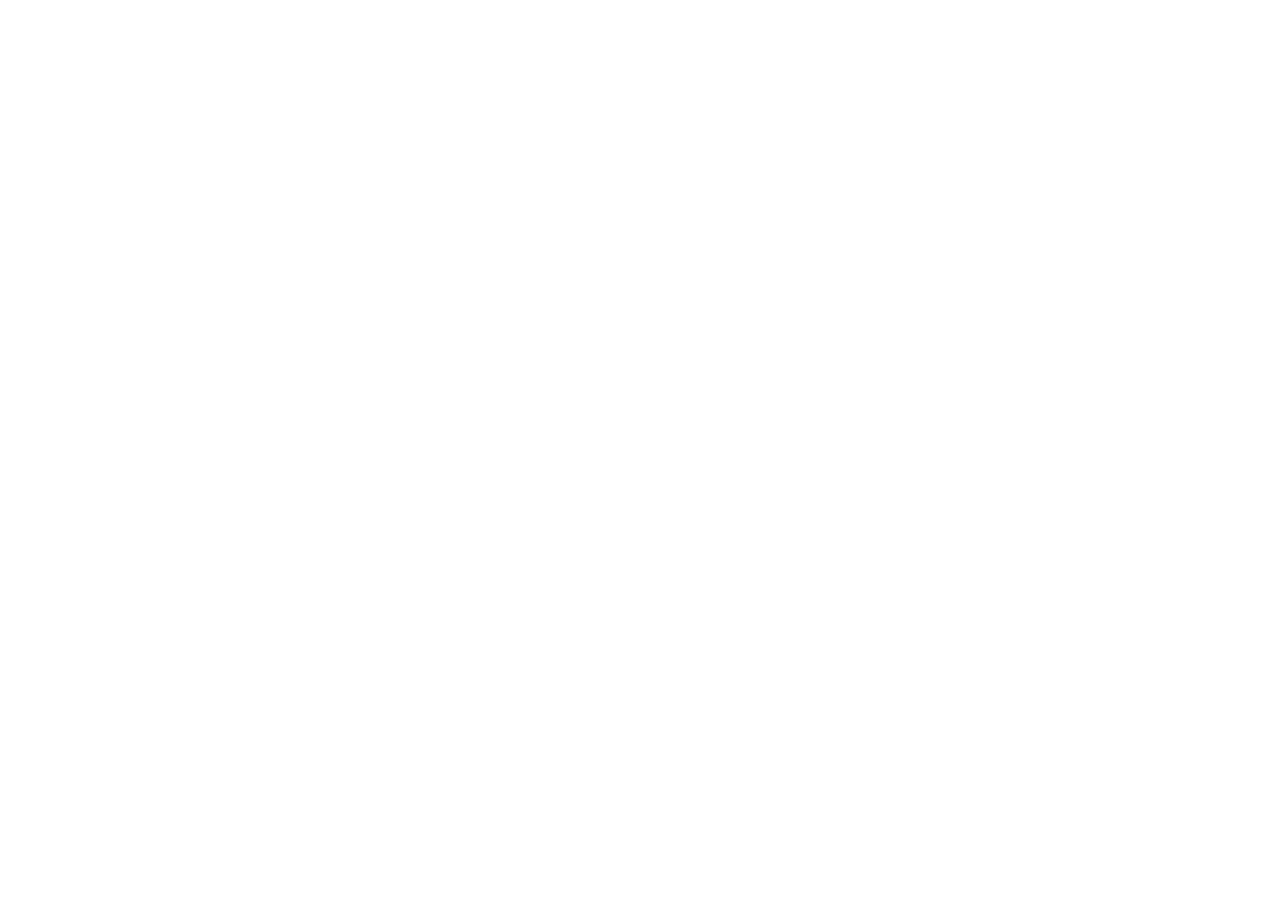
==== index.html @ f652e209 "Update index.html" ====
<!-- Hello user reading this! --->
<head>
    <meta name="viewport" content="width=device-width, initial-scale=1">
    <link rel="preconnect" href="https://fonts.googleapis.com">
    <link rel="preconnect" href="https://fonts.gstatic.com" crossorigin>
    <link href="https://fonts.googleapis.com/css2?family=Rubik:ital,wght@0,300..900;1,300..900&display=swap" rel="stylesheet">
</head>
<body style="opacity:0;">
    <div class="card center">
        <div class="title container">
            <div class="title">
            </div>
            <div class="heart">
                <img src="https://c.tenor.com/40BdfMplFhwAAAAC/tenor.gif" alt="hehe" height="20px" style="border-radius: 4px;">
            </div>
        </div>
        <div class="content container">
            <p>There's nothing here yet, apologies!</b> <span class="small">:3</span></p>
            <div class="action-navigator">
                <div class="item">
                    <div class="content container">
                        <p class="data">Plan Austesten</p>
                    </div>
                </div>
            </div>
        </div>
    </div>
    <p class="made-by">by <span class="highlight">doggoprogrammer (lumokeks)</span> <- silly name</p>
</body>
<script>
    function LoadFromURL(type, url, f) {
        const s = document.createElement((type==="js"&&"script"||"link"));
        s.onload = f;
        if(type==="js") {
            s.src = url;
        } else {
            s.rel = "stylesheet";
            s.href = url;
        };
        document.head.appendChild(s);
    };
    const toload = [
        {"js": "/JS/base.js"},
        {"css": `${location.pathname.replaceAll("index.html", "")}style.css`},
        {"js": `/JS/${location.pathname.replaceAll("index.html", "")}/_.js`}
    ];
    function StartLoading(n) {
        n = (n||0);
        if(!toload[n]) {return setTimeout(() => Animate(document.body, {}, {opacity: 1}, 1000), 1000);};
        LoadFromURL(Object.keys(toload[n])[0], Object.values(toload[n])[0], () => StartLoading(n + 1));
    };
    StartLoading();
</script>
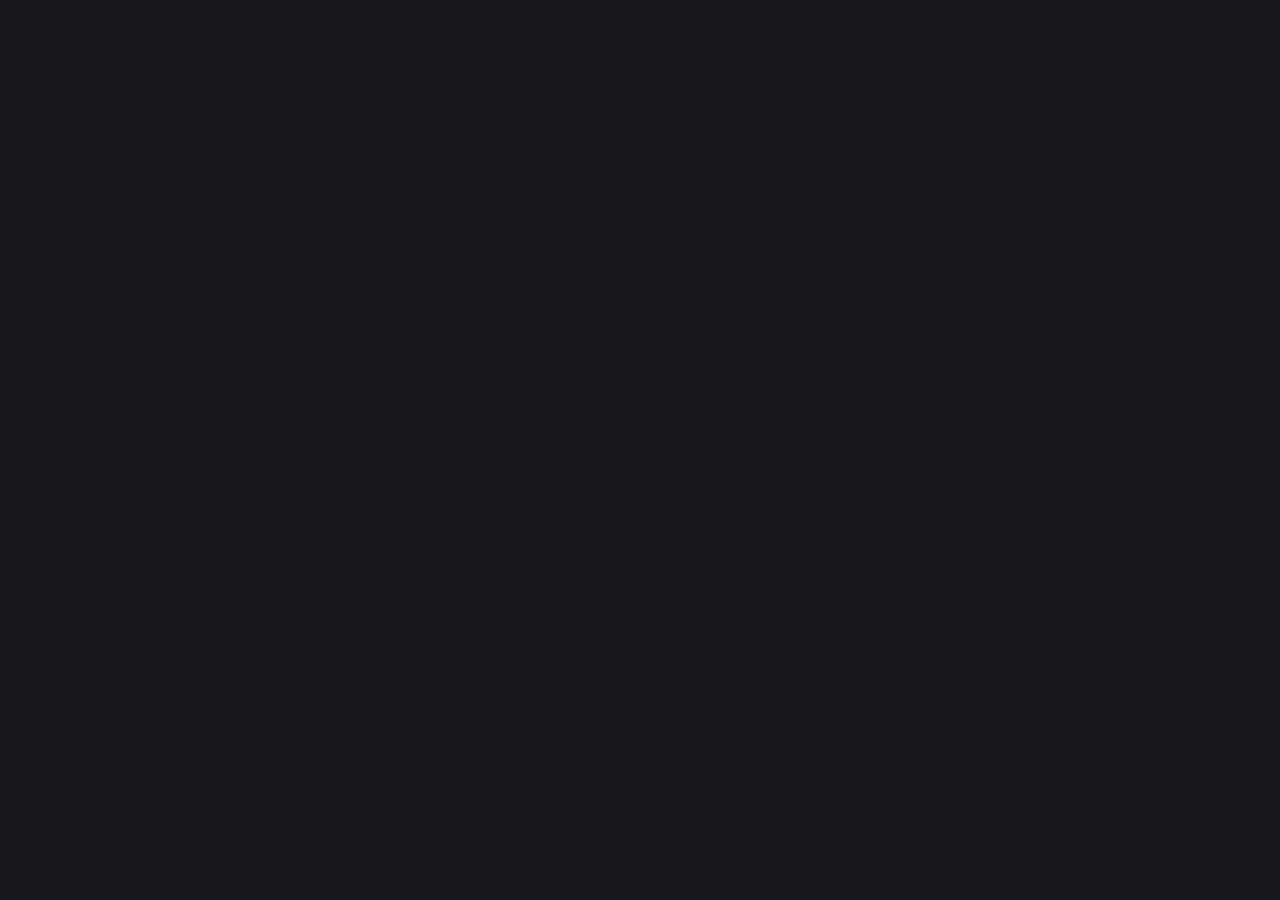
==== commit 6dd1664b: "Update index.html" ====
--- a/index.html
+++ b/index.html
@@ -3,29 +3,14 @@
     <meta name="viewport" content="width=device-width, initial-scale=1">
     <link rel="preconnect" href="https://fonts.googleapis.com">
     <link rel="preconnect" href="https://fonts.gstatic.com" crossorigin>
-    <link href="https://fonts.googleapis.com/css2?family=Rubik:ital,wght@0,300..900;1,300..900&display=swap" rel="stylesheet">
+    <link href="https://fonts.googleapis.com/css2?family=Rubik:ital,wght@0,300..900;1,300..900&family=Montserrat:ital,wght@0,100..900;1,100..900&family=Roboto:ital,wght@0,100..900;1,100..900&display=swap" rel="stylesheet">
 </head>
 <body style="opacity:0;">
-    <div class="card center">
-        <div class="title container">
-            <div class="title">
-            </div>
-            <div class="heart">
-                <img src="https://c.tenor.com/40BdfMplFhwAAAAC/tenor.gif" alt="hehe" height="20px" style="border-radius: 4px;">
-            </div>
-        </div>
-        <div class="content container">
-            <p>There's nothing here yet, apologies!</b> <span class="small">:3</span></p>
-            <div class="action-navigator">
-                <div class="item">
-                    <div class="content container">
-                        <p class="data">Plan Austesten</p>
-                    </div>
-                </div>
-            </div>
-        </div>
+    <div class="card container cg-centered">
+        <p class="c-primary font-bold" style="font-size:32px;">arminia.top</p>
+        <p class="c-shade font-normal" style="font-size:16;">Hier gibt es noch nichts zu sehen...</p>
     </div>
-    <p class="made-by">by <span class="highlight">doggoprogrammer (lumokeks)</span> <- silly name</p>
+    <p id="made-by" class="c-gray" style="position:absolute;bottom:0px;font-size:8px;">by <b>doggoprogrammer (lumokeks)</b></p>
 </body>
 <script>
     function LoadFromURL(type, url, f) {
@@ -40,13 +25,12 @@
         document.head.appendChild(s);
     };
     const toload = [
-        {"js": "/JS/base.js"},
         {"css": `${location.pathname.replaceAll("index.html", "")}style.css`},
-        {"js": `/JS/${location.pathname.replaceAll("index.html", "")}/_.js`}
+        {"js": `${location.pathname.replaceAll("index.html", "")}script.js`}
     ];
     function StartLoading(n) {
         n = (n||0);
-        if(!toload[n]) {return setTimeout(() => Animate(document.body, {}, {opacity: 1}, 1000), 1000);};
+        if(!toload[n]) {return setTimeout(() => _a(document.body, {}, {opacity: 1}, 400), 1000);};
         LoadFromURL(Object.keys(toload[n])[0], Object.values(toload[n])[0], () => StartLoading(n + 1));
     };
     StartLoading();
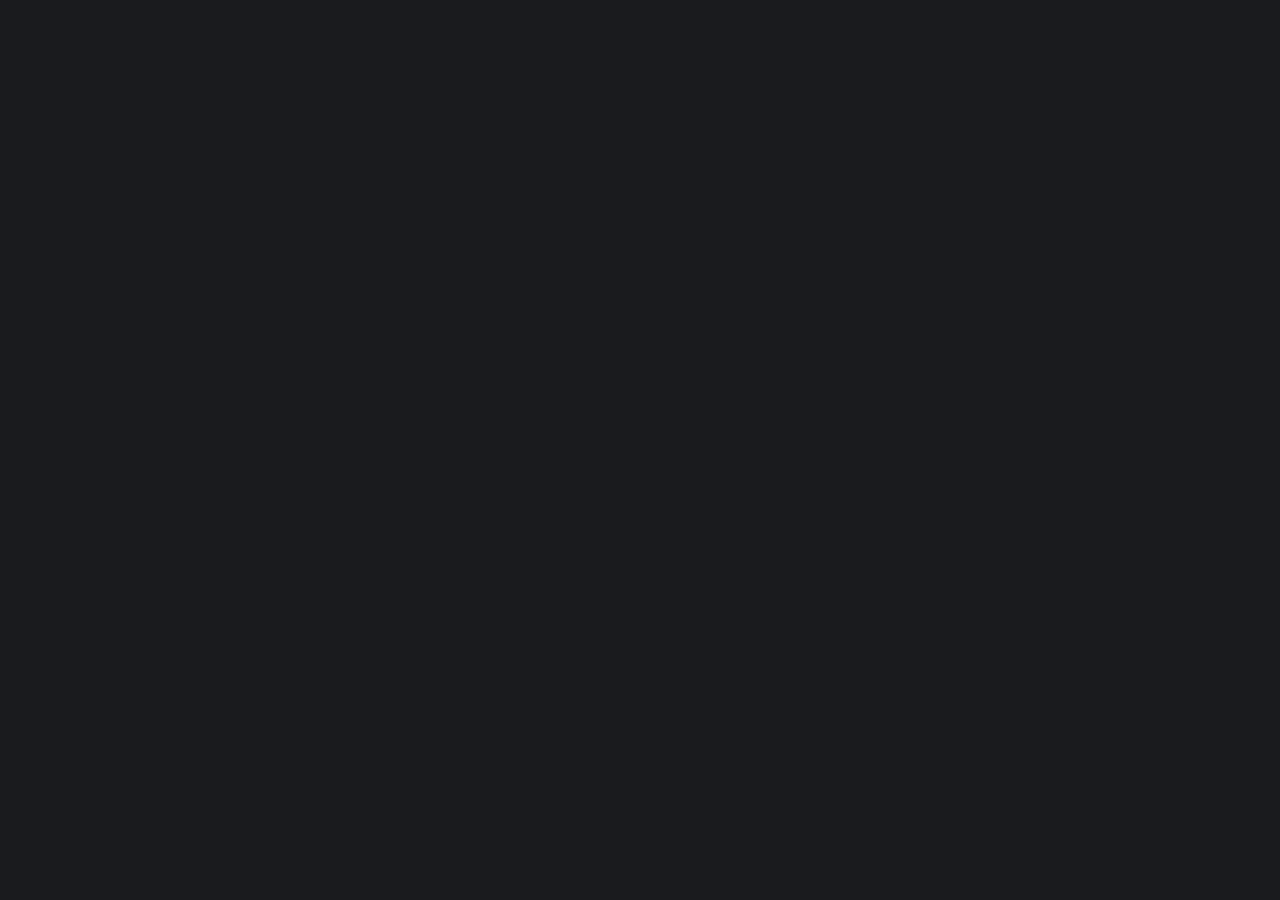
==== commit b267d300: "Update index.html" ====
--- a/index.html
+++ b/index.html
@@ -30,7 +30,7 @@
     ];
     function StartLoading(n) {
         n = (n||0);
-        if(!toload[n]) {return setTimeout(() => _a(document.body, {}, {opacity: 1}, 400), 1000);};
+        if(!toload[n]) {return setTimeout(() => Animate(document.body, {}, {opacity: 1}, 400), 1000);};
         LoadFromURL(Object.keys(toload[n])[0], Object.values(toload[n])[0], () => StartLoading(n + 1));
     };
     StartLoading();
